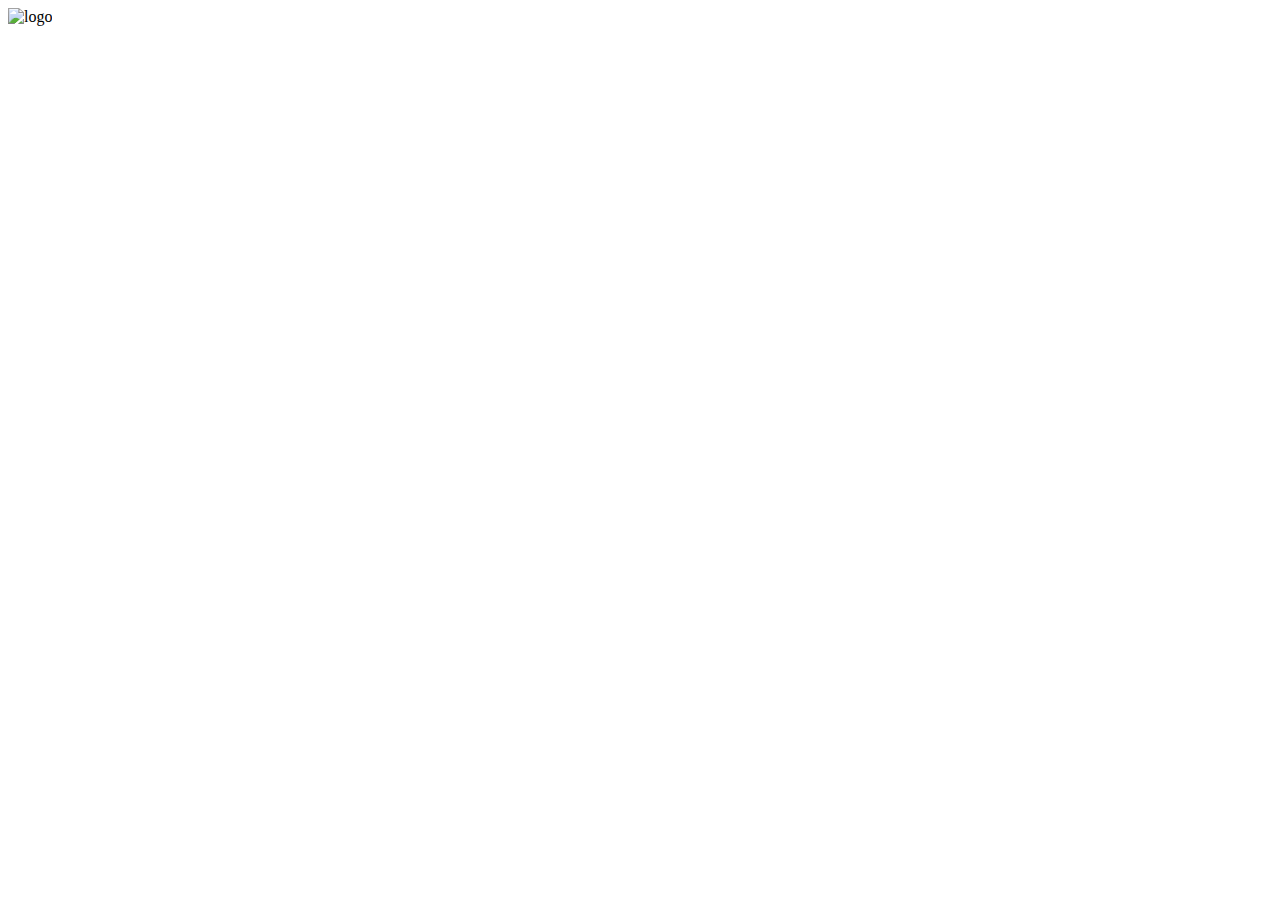
==== Bonus/index2.html @ 0227d6c5 "modifica nome pagine" ====
<!DOCTYPE html>
<html lang="en">
<head>
    <meta charset="UTF-8">
    <meta http-equiv="X-UA-Compatible" content="IE=edge">
    <meta name="viewport" content="width=device-width, initial-scale=1.0">
    <link rel="stylesheet" href="style.css">
    <title>The Booleaner</title>
</head>

<body>
    <header>
        <img id="logo" src="img/logo.svg" alt="logo">
    </header>
  

</body>
</html>
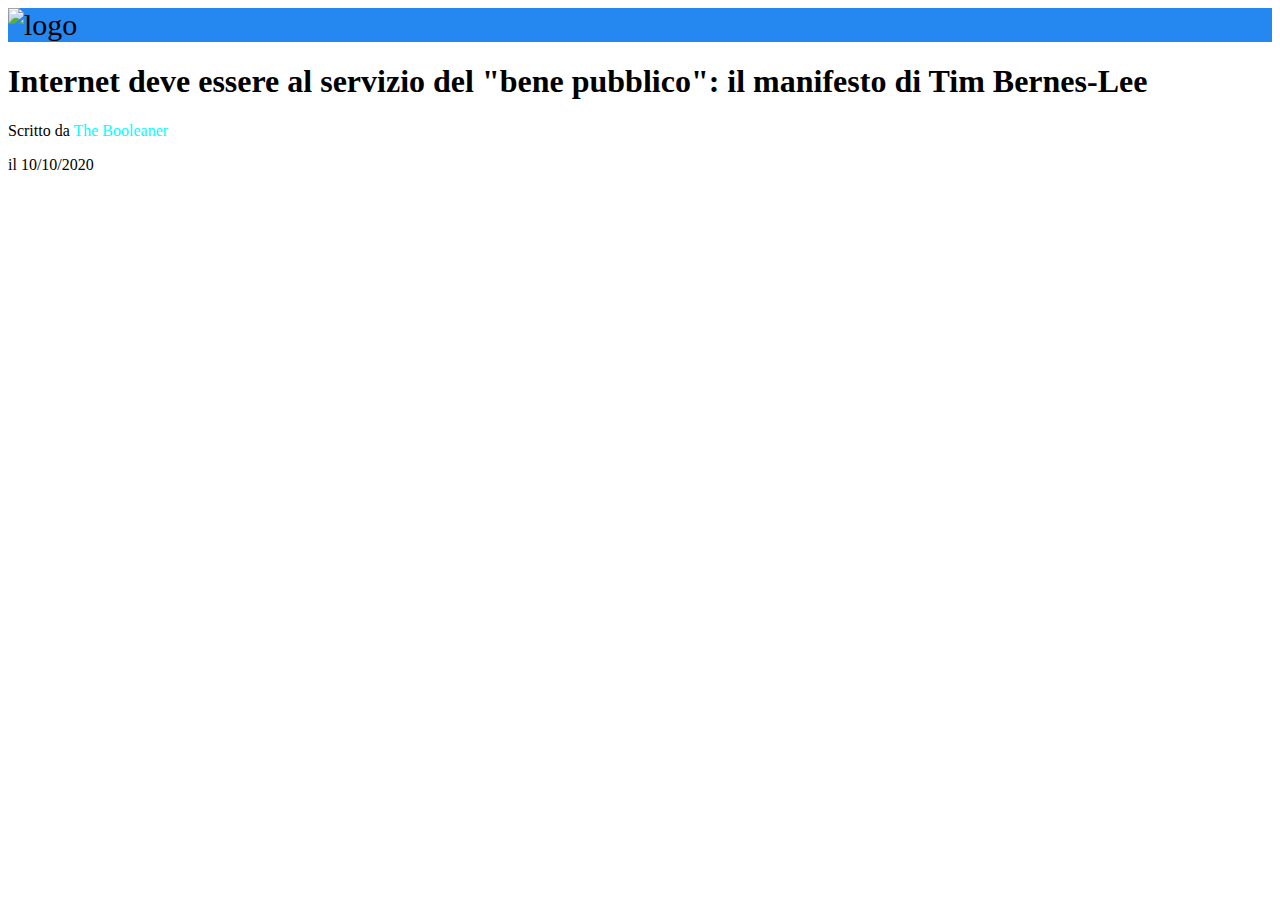
==== commit 1c94fbf2: "aggiunto titolo" ====
--- a/Bonus/index2.html
+++ b/Bonus/index2.html
@@ -4,14 +4,19 @@
     <meta charset="UTF-8">
     <meta http-equiv="X-UA-Compatible" content="IE=edge">
     <meta name="viewport" content="width=device-width, initial-scale=1.0">
-    <link rel="stylesheet" href="style.css">
+    <link rel="stylesheet" href="style2.css">
     <title>The Booleaner</title>
 </head>
 
 <body>
     <header>
         <img id="logo" src="img/logo.svg" alt="logo">
+    
     </header>
+    <!--aggiungo titolo-->
+    <h1>Internet deve essere al servizio del "bene pubblico": il manifesto di Tim Bernes-Lee</h1>
+    <p><class="piccolo">Scritto da <span id="scritta-blu">The Booleaner</span></p>
+    <p><class="piccolo>il 10/10/2020</class></p>
   
 
 </body>
--- a/Bonus/style2.css
+++ b/Bonus/style2.css
@@ -0,0 +1,17 @@
+/*commons*/
+.piccolo{
+    font-size: small;
+}
+
+header{
+    background-color: rgb(37, 135, 240);
+    font-size: 30px;
+    background-image: url(img/pattern.png) ;
+}
+#logo{
+    height: 40px;
+}
+
+span{
+    color: aqua;
+}
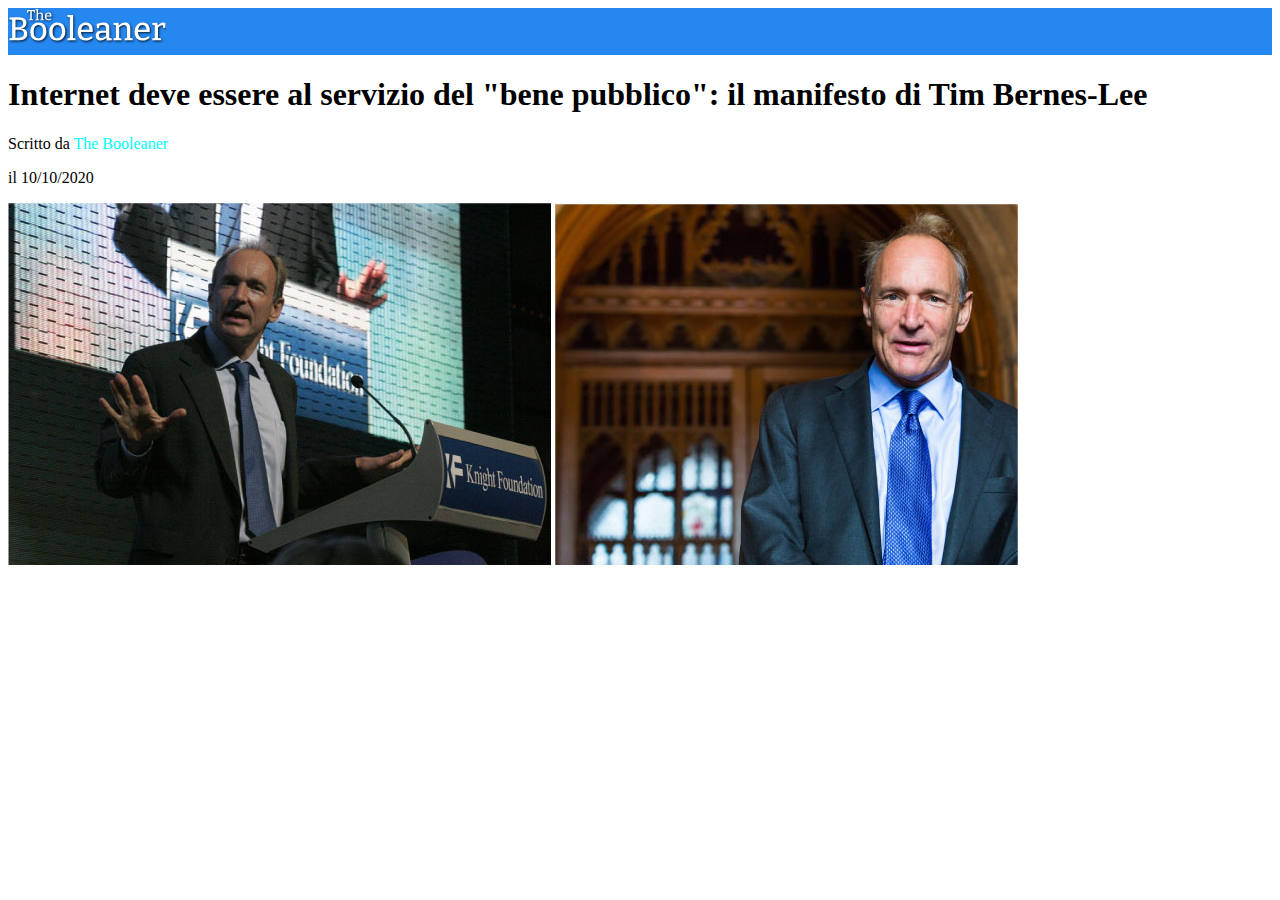
==== commit e4333688: "aggiunte foto" ====
--- a/Bonus/index2.html
+++ b/Bonus/index2.html
@@ -17,6 +17,9 @@
     <h1>Internet deve essere al servizio del "bene pubblico": il manifesto di Tim Bernes-Lee</h1>
     <p><class="piccolo">Scritto da <span id="scritta-blu">The Booleaner</span></p>
     <p><class="piccolo>il 10/10/2020</class></p>
+    <!--aggiungo immagini-->
+    <img src="img/tim-1.jpg" alt="foto-discorso-Tim">
+    <img src="img/tim-2.jpg" alt="foto-tim">
   
 
 </body>
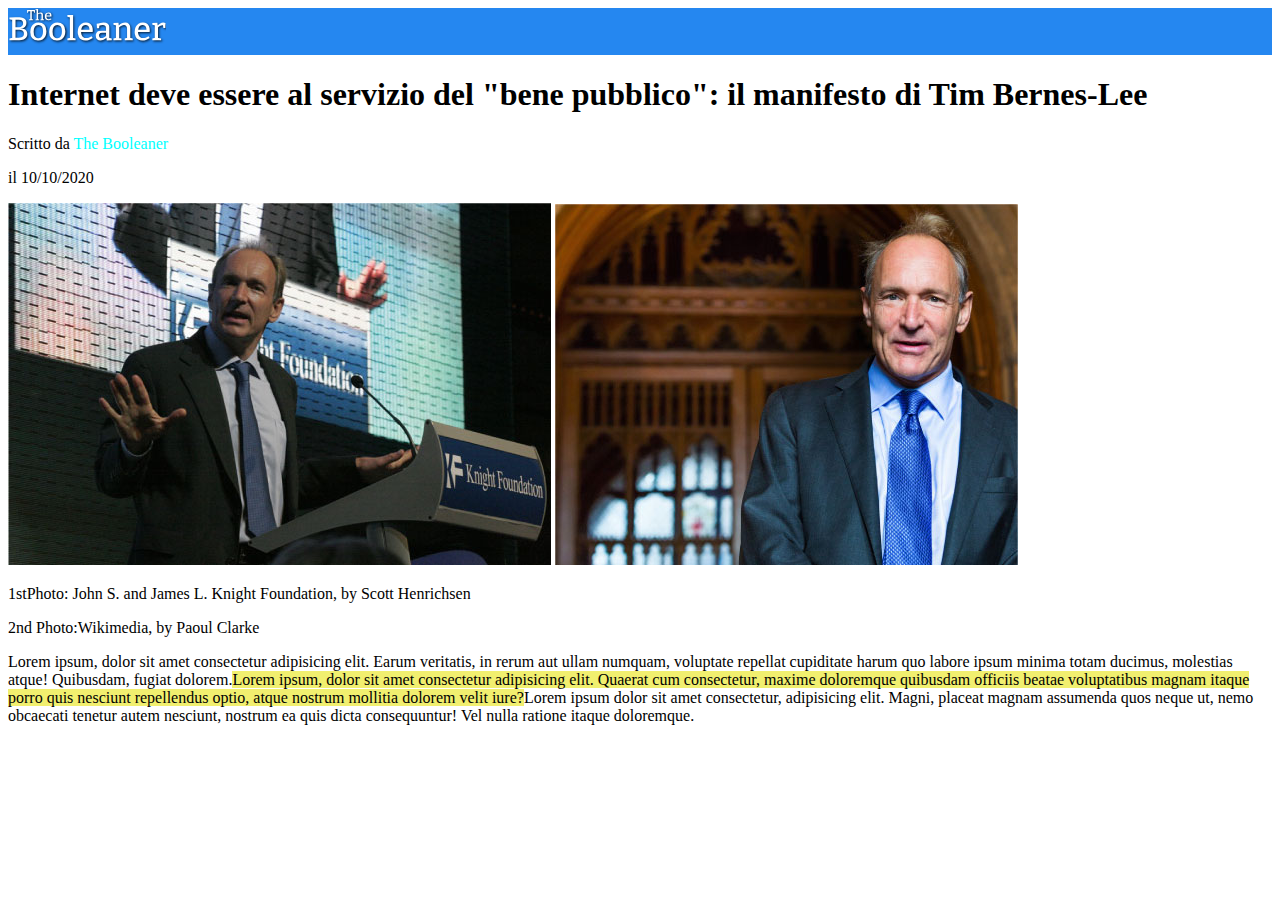
==== commit d7d40ac7: "aggiunto testo" ====
--- a/Bonus/index2.html
+++ b/Bonus/index2.html
@@ -20,6 +20,11 @@
     <!--aggiungo immagini-->
     <img src="img/tim-1.jpg" alt="foto-discorso-Tim">
     <img src="img/tim-2.jpg" alt="foto-tim">
+    <!--aggiungo descrizioni foto-->
+    <p><class="piccolo">1stPhoto: John S. and James L. Knight Foundation, by Scott Henrichsen</class></p>
+    <p><class="piccolo">2nd Photo:Wikimedia, by Paoul Clarke</class></p>
+    <!--aggiungo testo-->
+    <p>Lorem ipsum, dolor sit amet consectetur adipisicing elit. Earum veritatis, in rerum aut ullam numquam, voluptate repellat cupiditate harum quo labore ipsum minima totam ducimus, molestias atque! Quibusdam, fugiat dolorem.<span class="sottolineo-giallo">Lorem ipsum, dolor sit amet consectetur adipisicing elit. Quaerat cum consectetur, maxime doloremque quibusdam officiis beatae voluptatibus magnam itaque porro quis nesciunt repellendus optio, atque nostrum mollitia dolorem velit iure?</span>Lorem ipsum dolor sit amet consectetur, adipisicing elit. Magni, placeat magnam assumenda quos neque ut, nemo obcaecati tenetur autem nesciunt, nostrum ea quis dicta consequuntur! Vel nulla ratione itaque doloremque.</p>
   
 
 </body>
--- a/Bonus/style2.css
+++ b/Bonus/style2.css
@@ -1,6 +1,6 @@
 /*commons*/
 .piccolo{
-    font-size: small;
+    font-size: x-small;
 }
 
 header{
@@ -15,3 +15,7 @@
 span{
     color: aqua;
 }
+.sottolineo-giallo{
+    color: black;
+    background-color: rgb(241, 239, 111);
+}
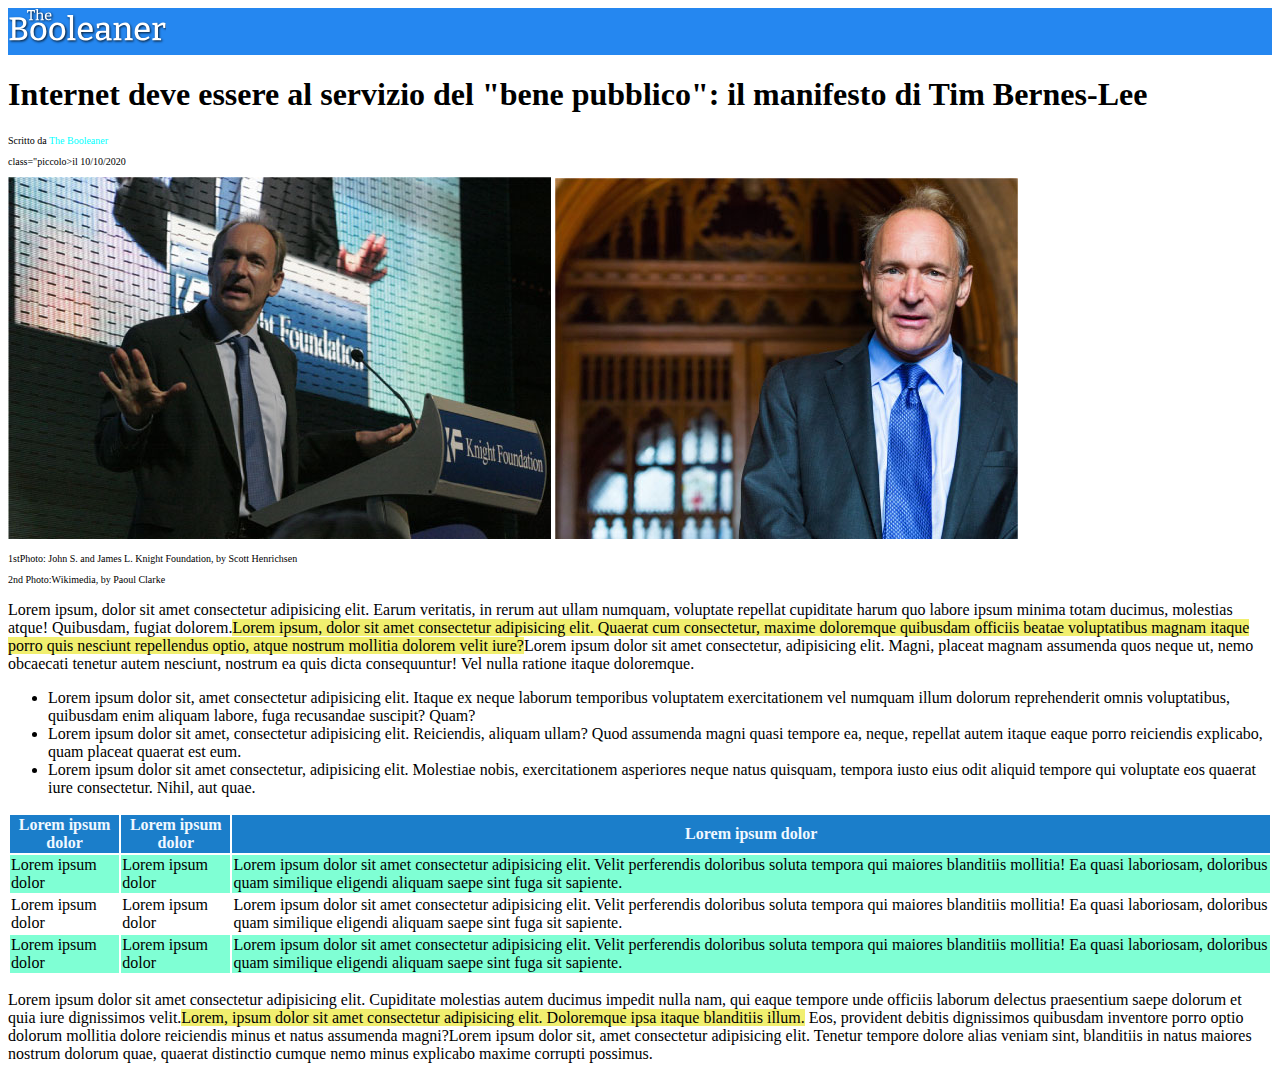
==== commit ca6b2117: "aggiungo testo finale" ====
--- a/Bonus/index2.html
+++ b/Bonus/index2.html
@@ -15,17 +15,59 @@
     </header>
     <!--aggiungo titolo-->
     <h1>Internet deve essere al servizio del "bene pubblico": il manifesto di Tim Bernes-Lee</h1>
-    <p><class="piccolo">Scritto da <span id="scritta-blu">The Booleaner</span></p>
-    <p><class="piccolo>il 10/10/2020</class></p>
+    <p class="piccolo">Scritto da <span id="scritta-blu">The Booleaner</p>
+    <p class="piccolo">class="piccolo>il 10/10/2020</p>
     <!--aggiungo immagini-->
     <img src="img/tim-1.jpg" alt="foto-discorso-Tim">
     <img src="img/tim-2.jpg" alt="foto-tim">
     <!--aggiungo descrizioni foto-->
-    <p><class="piccolo">1stPhoto: John S. and James L. Knight Foundation, by Scott Henrichsen</class></p>
-    <p><class="piccolo">2nd Photo:Wikimedia, by Paoul Clarke</class></p>
+    <p class="piccolo">1stPhoto: John S. and James L. Knight Foundation, by Scott Henrichsen</p>
+    <p class="piccolo">2nd Photo:Wikimedia, by Paoul Clarke</p>
     <!--aggiungo testo-->
     <p>Lorem ipsum, dolor sit amet consectetur adipisicing elit. Earum veritatis, in rerum aut ullam numquam, voluptate repellat cupiditate harum quo labore ipsum minima totam ducimus, molestias atque! Quibusdam, fugiat dolorem.<span class="sottolineo-giallo">Lorem ipsum, dolor sit amet consectetur adipisicing elit. Quaerat cum consectetur, maxime doloremque quibusdam officiis beatae voluptatibus magnam itaque porro quis nesciunt repellendus optio, atque nostrum mollitia dolorem velit iure?</span>Lorem ipsum dolor sit amet consectetur, adipisicing elit. Magni, placeat magnam assumenda quos neque ut, nemo obcaecati tenetur autem nesciunt, nostrum ea quis dicta consequuntur! Vel nulla ratione itaque doloremque.</p>
-  
+    <!--aggungo lista non ordinata-->
+    <ul>
+        <li>Lorem ipsum dolor sit, amet consectetur adipisicing elit. Itaque ex neque laborum temporibus voluptatem exercitationem vel numquam illum dolorum reprehenderit omnis voluptatibus, quibusdam enim aliquam labore, fuga recusandae suscipit? Quam?</li>
+        <li>Lorem ipsum dolor sit amet, consectetur adipisicing elit. Reiciendis, aliquam ullam? Quod assumenda magni quasi tempore ea, neque, repellat autem itaque eaque porro reiciendis explicabo, quam placeat quaerat est eum.</li>
+        <li>Lorem ipsum dolor sit amet consectetur, adipisicing elit. Molestiae nobis, exercitationem asperiores neque natus quisquam, tempora iusto eius odit aliquid tempore qui voluptate eos quaerat iure consectetur. Nihil, aut quae.</li>
+    </ul>
+    <!--creo tabella-->
+    <table>
+        <thead class="back-blu">
+            <tr>
+                <th>Lorem ipsum dolor</th>
+                <th>Lorem ipsum dolor</th>
+                <th>Lorem ipsum dolor</th>
+            </tr>
+        </thead>
+        <!--creo corpo tabella-->
+        <tbody class="sottolineo-blu">
+            <tr>
+                <td>Lorem ipsum dolor</td>
+                <td>Lorem ipsum dolor</td>
+                <td>Lorem ipsum dolor sit amet consectetur adipisicing elit. Velit perferendis doloribus soluta tempora qui maiores blanditiis mollitia! Ea quasi laboriosam, doloribus quam similique eligendi aliquam saepe sint fuga sit sapiente.</td>
+            </tr>
+        </tbody>
+        <!--aggiungo seconda riga-->
+        <tbody>
+            <tr>
+                <td>Lorem ipsum dolor</td>
+                <td>Lorem ipsum dolor</td>
+                <td>Lorem ipsum dolor sit amet consectetur adipisicing elit. Velit perferendis doloribus soluta tempora qui maiores blanditiis mollitia! Ea quasi laboriosam, doloribus quam similique eligendi aliquam saepe sint fuga sit sapiente.</td>
+            </tr>
+        </tbody>
+        <!--aggiungo terza riga-->
+        <tbody class="sottolineo-blu">
+            <tr>
+                <td>Lorem ipsum dolor</td>
+                <td>Lorem ipsum dolor</td>
+                <td>Lorem ipsum dolor sit amet consectetur adipisicing elit. Velit perferendis doloribus soluta tempora qui maiores blanditiis mollitia! Ea quasi laboriosam, doloribus quam similique eligendi aliquam saepe sint fuga sit sapiente.</td>
+            </tr>
+        </tbody>
+    </table>
+  <!--aggiungi testo finale-->
+        <p>Lorem ipsum dolor sit amet consectetur adipisicing elit. Cupiditate molestias autem ducimus impedit nulla nam, qui eaque tempore unde officiis laborum delectus praesentium saepe dolorum et quia iure dignissimos velit.<span class="sottolineo-giallo">Lorem, ipsum dolor sit amet consectetur adipisicing elit. Doloremque ipsa itaque blanditiis illum.</span> Eos, provident debitis dignissimos quibusdam inventore porro optio dolorum mollitia dolore reiciendis minus et natus assumenda magni?Lorem ipsum dolor sit, amet consectetur adipisicing elit. Tenetur tempore dolore alias veniam sint, blanditiis in natus maiores nostrum dolorum quae, quaerat distinctio cumque nemo minus explicabo maxime corrupti possimus.</p>
+        
 
 </body>
 </html>--- a/Bonus/style2.css
+++ b/Bonus/style2.css
@@ -19,3 +19,10 @@
     color: black;
     background-color: rgb(241, 239, 111);
 }
+.back-blu{
+    color: aliceblue;
+    background-color: rgb(27, 126, 202);
+}
+.sottolineo-blu{
+    background-color: aquamarine;
+}
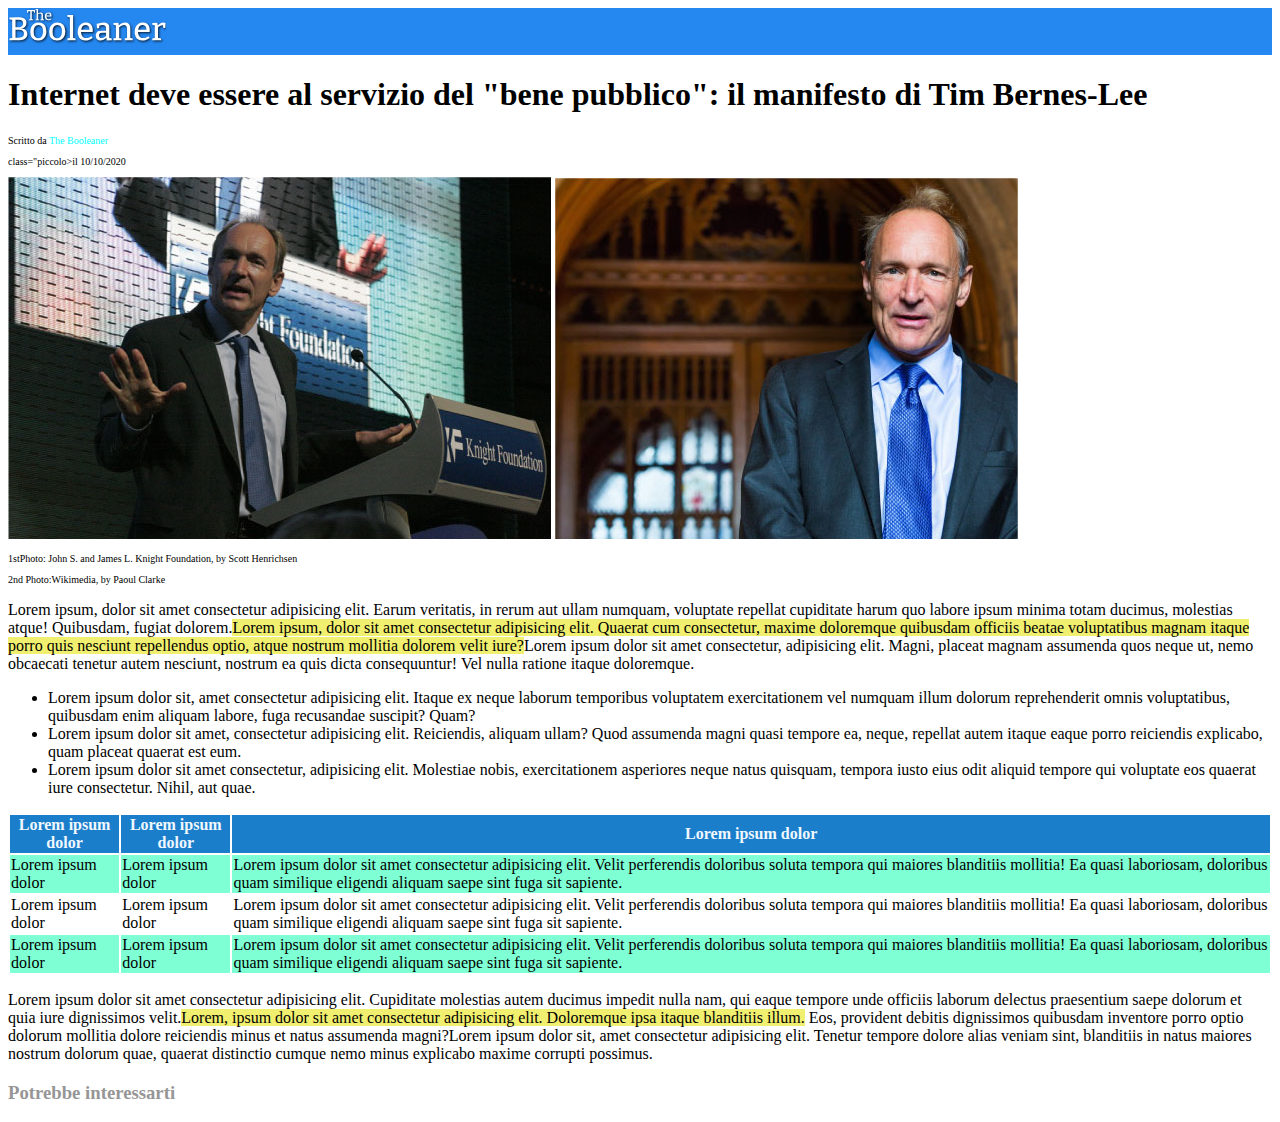
==== commit f77e1335: "aggiungo footer" ====
--- a/Bonus/index2.html
+++ b/Bonus/index2.html
@@ -67,7 +67,11 @@
     </table>
   <!--aggiungi testo finale-->
         <p>Lorem ipsum dolor sit amet consectetur adipisicing elit. Cupiditate molestias autem ducimus impedit nulla nam, qui eaque tempore unde officiis laborum delectus praesentium saepe dolorum et quia iure dignissimos velit.<span class="sottolineo-giallo">Lorem, ipsum dolor sit amet consectetur adipisicing elit. Doloremque ipsa itaque blanditiis illum.</span> Eos, provident debitis dignissimos quibusdam inventore porro optio dolorum mollitia dolore reiciendis minus et natus assumenda magni?Lorem ipsum dolor sit, amet consectetur adipisicing elit. Tenetur tempore dolore alias veniam sint, blanditiis in natus maiores nostrum dolorum quae, quaerat distinctio cumque nemo minus explicabo maxime corrupti possimus.</p>
-        
+
+    <!--aggiungo footer-->
+    <footer>
+        <h3><strong class="grigio">Potrebbe interessarti</strong></h3>
+    </footer>
 
 </body>
 </html>--- a/Bonus/style2.css
+++ b/Bonus/style2.css
@@ -26,3 +26,6 @@
 .sottolineo-blu{
     background-color: aquamarine;
 }
+.grigio{
+    color: rgb(150, 150, 150);
+}
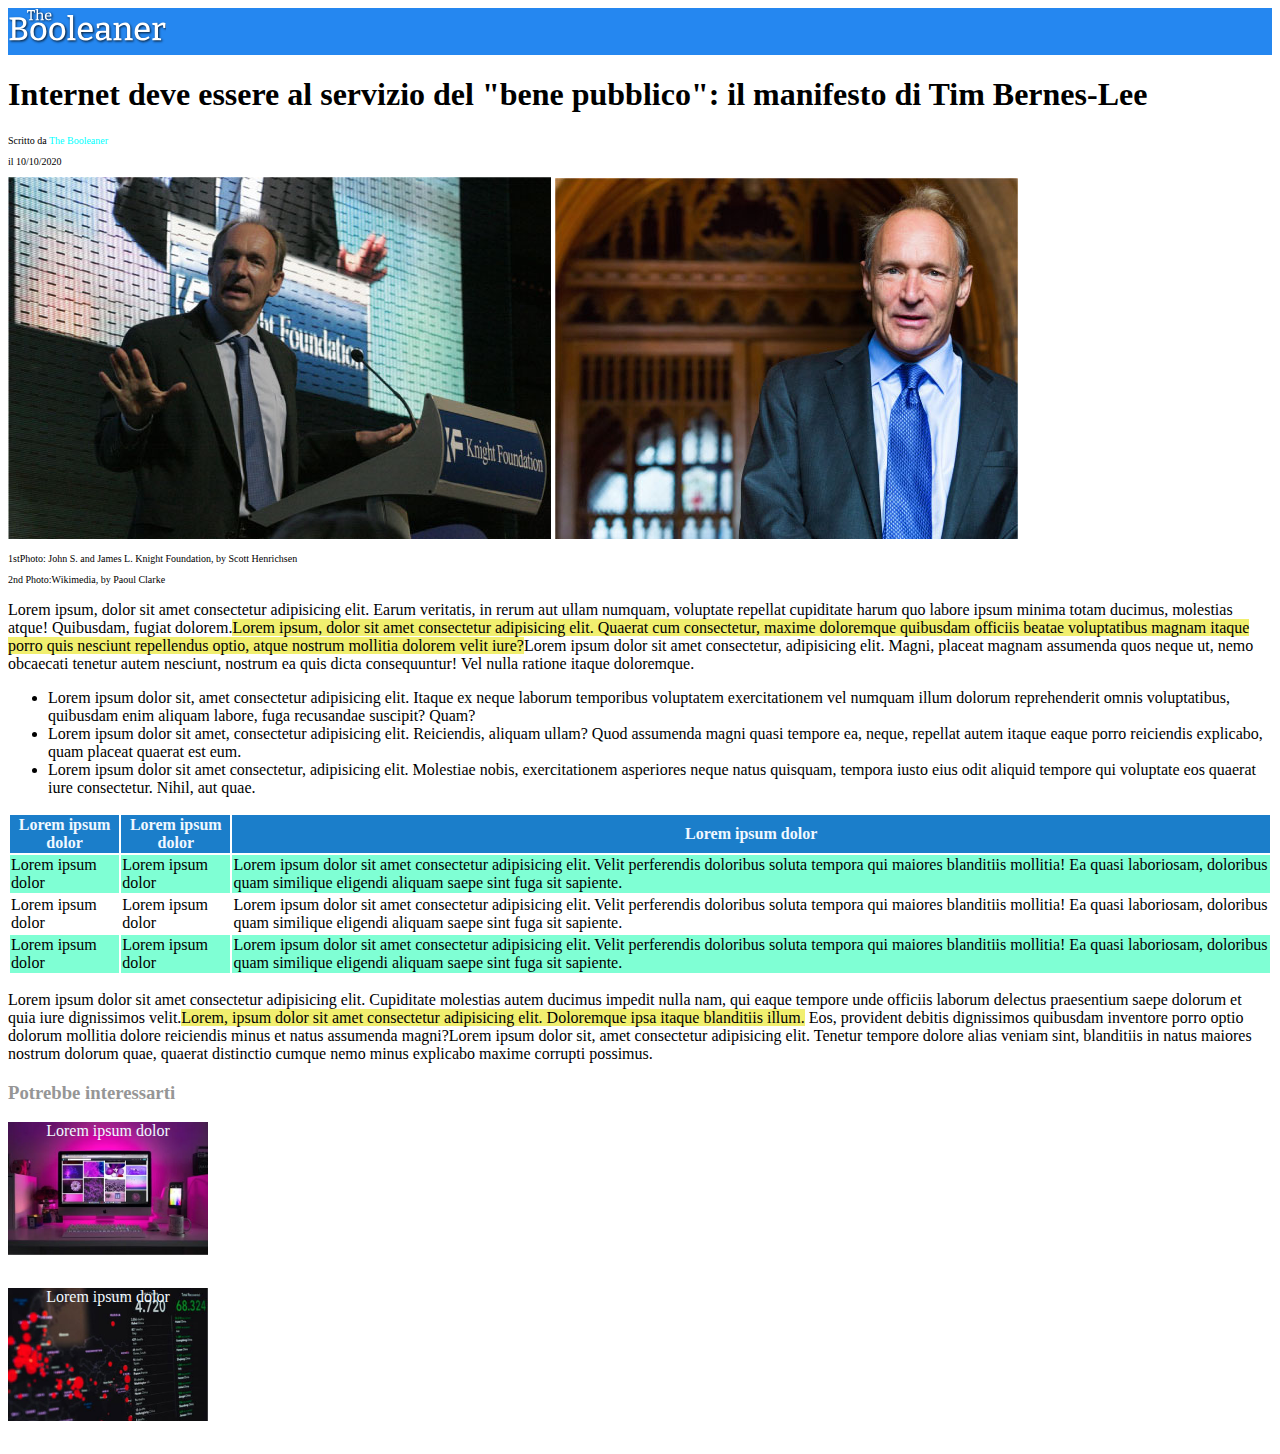
==== commit b6ce4223: "fine compito" ====
--- a/Bonus/index2.html
+++ b/Bonus/index2.html
@@ -11,25 +11,38 @@
 <body>
     <header>
         <img id="logo" src="img/logo.svg" alt="logo">
-    
     </header>
+    <main>
+<div>
     <!--aggiungo titolo-->
     <h1>Internet deve essere al servizio del "bene pubblico": il manifesto di Tim Bernes-Lee</h1>
     <p class="piccolo">Scritto da <span id="scritta-blu">The Booleaner</p>
-    <p class="piccolo">class="piccolo>il 10/10/2020</p>
+    <p class="piccolo">il 10/10/2020</p>
+</div>
+
+<div>
     <!--aggiungo immagini-->
     <img src="img/tim-1.jpg" alt="foto-discorso-Tim">
     <img src="img/tim-2.jpg" alt="foto-tim">
     <!--aggiungo descrizioni foto-->
     <p class="piccolo">1stPhoto: John S. and James L. Knight Foundation, by Scott Henrichsen</p>
     <p class="piccolo">2nd Photo:Wikimedia, by Paoul Clarke</p>
+</div>
+
+<div>
     <!--aggiungo testo-->
     <p>Lorem ipsum, dolor sit amet consectetur adipisicing elit. Earum veritatis, in rerum aut ullam numquam, voluptate repellat cupiditate harum quo labore ipsum minima totam ducimus, molestias atque! Quibusdam, fugiat dolorem.<span class="sottolineo-giallo">Lorem ipsum, dolor sit amet consectetur adipisicing elit. Quaerat cum consectetur, maxime doloremque quibusdam officiis beatae voluptatibus magnam itaque porro quis nesciunt repellendus optio, atque nostrum mollitia dolorem velit iure?</span>Lorem ipsum dolor sit amet consectetur, adipisicing elit. Magni, placeat magnam assumenda quos neque ut, nemo obcaecati tenetur autem nesciunt, nostrum ea quis dicta consequuntur! Vel nulla ratione itaque doloremque.</p>
+</div>
+
+<div>
     <!--aggungo lista non ordinata-->
     <ul>
         <li>Lorem ipsum dolor sit, amet consectetur adipisicing elit. Itaque ex neque laborum temporibus voluptatem exercitationem vel numquam illum dolorum reprehenderit omnis voluptatibus, quibusdam enim aliquam labore, fuga recusandae suscipit? Quam?</li>
         <li>Lorem ipsum dolor sit amet, consectetur adipisicing elit. Reiciendis, aliquam ullam? Quod assumenda magni quasi tempore ea, neque, repellat autem itaque eaque porro reiciendis explicabo, quam placeat quaerat est eum.</li>
         <li>Lorem ipsum dolor sit amet consectetur, adipisicing elit. Molestiae nobis, exercitationem asperiores neque natus quisquam, tempora iusto eius odit aliquid tempore qui voluptate eos quaerat iure consectetur. Nihil, aut quae.</li>
+    </div>
+
+    <div>
     </ul>
     <!--creo tabella-->
     <table>
@@ -65,13 +78,26 @@
             </tr>
         </tbody>
     </table>
+</div>
+
+
   <!--aggiungi testo finale-->
         <p>Lorem ipsum dolor sit amet consectetur adipisicing elit. Cupiditate molestias autem ducimus impedit nulla nam, qui eaque tempore unde officiis laborum delectus praesentium saepe dolorum et quia iure dignissimos velit.<span class="sottolineo-giallo">Lorem, ipsum dolor sit amet consectetur adipisicing elit. Doloremque ipsa itaque blanditiis illum.</span> Eos, provident debitis dignissimos quibusdam inventore porro optio dolorum mollitia dolore reiciendis minus et natus assumenda magni?Lorem ipsum dolor sit, amet consectetur adipisicing elit. Tenetur tempore dolore alias veniam sint, blanditiis in natus maiores nostrum dolorum quae, quaerat distinctio cumque nemo minus explicabo maxime corrupti possimus.</p>
 
+        <section>
     <!--aggiungo footer-->
     <footer>
         <h3><strong class="grigio">Potrebbe interessarti</strong></h3>
+        <p id="monitor" class="footer-img">
+            Lorem ipsum dolor
+        </p>
+
+        <p id="graph" class="footer-img">
+            Lorem ipsum dolor
+        </p>
     </footer>
+</section>
+</main>
 
 </body>
 </html>--- a/Bonus/style2.css
+++ b/Bonus/style2.css
@@ -1,13 +1,20 @@
 /*commons*/
 .piccolo{
     font-size: x-small;
+}
+.bianco{
+    color: aliceblue;
 }
 
 header{
     background-color: rgb(37, 135, 240);
     font-size: 30px;
-    background-image: url(img/pattern.png) ;
+    background-image: url(bonus/pattern.png);
+    background-size: contain;
+    
 }
+
+
 #logo{
     height: 40px;
 }
@@ -29,3 +36,20 @@
 .grigio{
     color: rgb(150, 150, 150);
 }
+ /*footer*/
+ #monitor{
+     background-image: url(BONUS/monitor.jpg);
+ }
+ #graph{
+     background-image: url(BONUS/graph.jpg);
+ 
+ }
+
+ .footer-img{
+     color: aliceblue;
+     text-align: center;
+    background-size: contain;
+    width: 200px;
+    height: 150px;
+    background-repeat: no-repeat;
+ }
